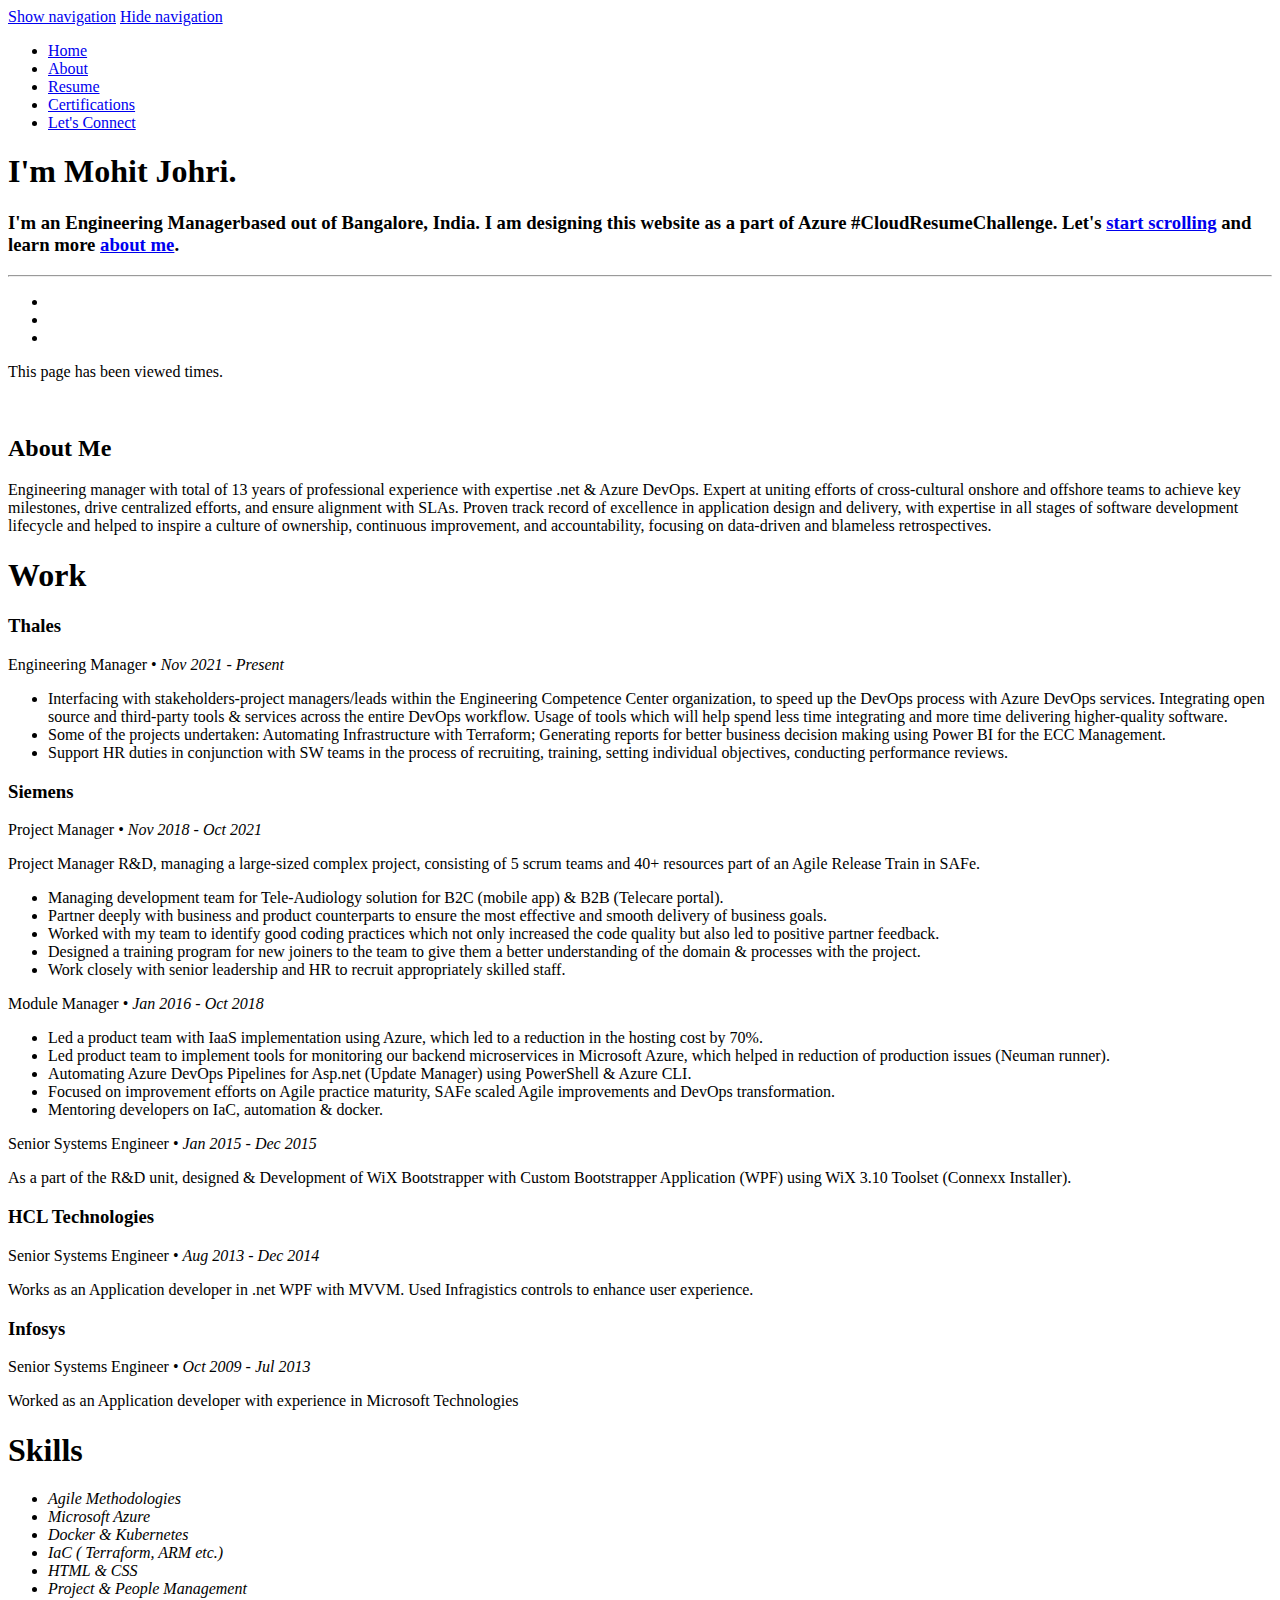
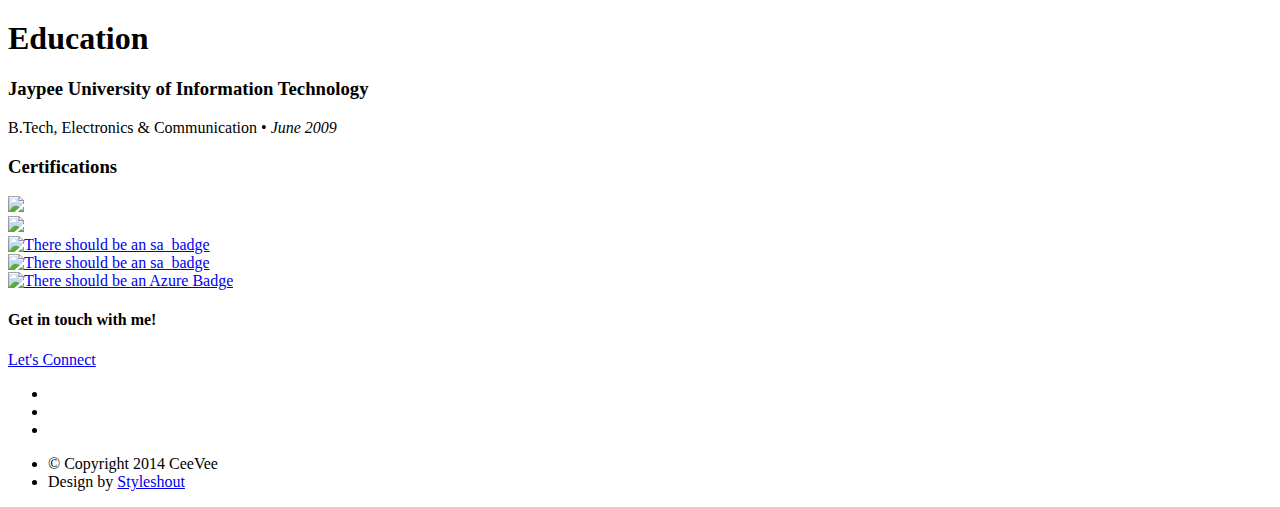
==== StaticWebsite/index.html @ a76d29a6 "updated index.html" ====
<!DOCTYPE html>
<!--[if lt IE 8 ]><html class="no-js ie ie7" lang="en"> <![endif]-->
<!--[if IE 8 ]><html class="no-js ie ie8" lang="en"> <![endif]-->
<!--[if (gte IE 8)|!(IE)]><!-->
<html class="no-js" lang="en">
<!--<![endif]-->

<head>

   <!--- Basic Page Needs
   ================================================== -->
   <meta charset="utf-8">
   <title>Mohit Johri's Resume</title>
   <meta name="description" content="">
   <meta name="author" content="">

   <!-- Mobile Specific Metas
   ================================================== -->
   <meta name="viewport" content="width=device-width, initial-scale=1, maximum-scale=1">

   <!-- CSS
    ================================================== -->
   <link rel="stylesheet" href="css/default.css">
   <link rel="stylesheet" href="css/layout.css">
   <link rel="stylesheet" href="css/media-queries.css">
   <link rel="stylesheet" href="css/magnific-popup.css">

   <!-- Script
   ================================================== -->
   <script src="js/modernizr.js"></script>
   <script src="main.js"></script>
   <!-- Favicons
	================================================== -->
   <link rel="shortcut icon" href="favicon.png">

</head>

<body>

   <!-- Header
   ================================================== -->
   <header id="home">

      <nav id="nav-wrap">

         <a class="mobile-btn" href="#nav-wrap" title="Show navigation">Show navigation</a>
         <a class="mobile-btn" href="#" title="Hide navigation">Hide navigation</a>

         <ul id="nav" class="nav">
            <li class="current"><a class="smoothscroll" href="#home">Home</a></li>
            <li><a class="smoothscroll" href="#about">About</a></li>
            <li><a class="smoothscroll" href="#resume">Resume</a></li>
            <li><a class="smoothscroll" href="#portfolio">Certifications</a></li>
            <li><a class="smoothscroll" href="#contact">Let's Connect</a></li>
         </ul> <!-- end #nav -->

      </nav> <!-- end #nav-wrap -->

      <div class="row banner">
         <div class="banner-text">
            <h1 class="responsive-headline">I'm Mohit Johri.</h1>
            <h3>I'm an <span>Engineering Manager</span>based out of Bangalore, India. I am designing this website as a
               part of Azure #CloudResumeChallenge. Let's <a class="smoothscroll" href="#about">start scrolling</a>
               and learn more <a class="smoothscroll" href="#about">about me</a>.
            </h3>
            <hr />
            <ul class="social">
               <li><a href="https://www.linkedin.com/in/mjohri/"><i class="fa fa-linkedin"></i></a></li>
               <li><a href="https://github.com/mohitjohri"><i class="fa fa-github"></i></a></li>
               <li><a href="#"><i class="fa fa-link"></i></a></li>
            </ul>
            <p>This page has been viewed <a id="counter"></a> times.</p>
         </div>
      </div>
      </div>

      <p class="scrolldown">
         <a class="smoothscroll" href="#about"><i class="icon-down-circle"></i></a>
      </p>

   </header> <!-- Header End -->


   <!-- About Section
   ================================================== -->
   <section id="about">

      <div class="row">

         <div class="three columns">

            <img class="profile-pic" src="images/profilepic.jpg" alt="" />

         </div>

         <div class="nine columns main-col">

            <h2>About Me</h2>

            <p>Engineering manager with total of 13 years of professional experience with expertise .net & Azure DevOps.
               Expert at uniting efforts of cross-cultural onshore and offshore teams to achieve key milestones, drive
               centralized efforts, and ensure alignment with SLAs. Proven track record of excellence in application
               design and delivery, with expertise in all stages of software development lifecycle and helped to inspire
               a culture of ownership, continuous improvement, and accountability, focusing on data-driven and blameless
               retrospectives.
            </p>



         </div> <!-- end .main-col -->

      </div>

   </section> <!-- About Section End-->

   <!-- Resume Section
   ================================================== -->
   <section id="resume">



      <!-- Work
      ----------------------------------------------- -->
      <div class="row work">

         <div class="three columns header-col">
            <h1><span>Work</span></h1>
         </div>

         <div class="nine columns main-col">

            <div class="row item">

               <div class="twelve columns">

                  <h3>Thales</h3>
                  <p class="info">Engineering Manager <span>&bull;</span> <em class="date">Nov 2021 - Present</em></p>

                  <p>
                     <ul>
                        <li>Interfacing with stakeholders-project managers/leads within the Engineering Competence Center organization, to speed up the DevOps process with Azure DevOps services. Integrating open source and third-party tools & services across the entire DevOps workflow. Usage of tools which will help spend less time integrating and more time delivering higher-quality software.</li>
                        <li>Some of the projects undertaken: Automating Infrastructure with Terraform; Generating reports for better business decision making using Power BI for the ECC Management.</li>
                        <li>Support HR duties in conjunction with SW teams in the process of recruiting, training, setting individual objectives, conducting performance reviews.</li>
                     </ul>
                  </p>

               </div>

            </div> <!-- item end -->

            <div class="row item">

               <div class="twelve columns">
               
                  <h3>Siemens</h3>
                  <p class="info">Project Manager <span>&bull;</span> <em class="date">Nov 2018 - Oct 2021</em></p>
               
                  <p>
                     Project Manager R&D, managing a large-sized complex project, consisting of 5 scrum teams and 40+ resources
                     part of an Agile Release Train in SAFe.
               
                  <ul>
                     <li>Managing development team for Tele-Audiology solution for B2C (mobile app) & B2B (Telecare portal).</li>
                     <li>Partner deeply with business and product counterparts to ensure the most effective and smooth delivery of
                        business
                        goals.</li>
                     <li>Worked with my team to identify good coding practices which not only increased the code quality but also led
                        to
                        positive partner feedback.</li>
                     <li>Designed a training program for new joiners to the team to give them a better understanding of the domain &
                        processes with the project.</li>
                     <li>Work closely with senior leadership and HR to recruit appropriately skilled staff.</li>
               
                  </ul>
               
               
                  </p>
               
                  <p class="info">Module Manager <span>&bull;</span> <em class="date">Jan 2016 - Oct 2018</em></p>
               
                  <p>
                  <ul>
                     <li>Led a product team with IaaS implementation using Azure, which led to a reduction in the hosting cost by 70%.
                     </li>
                     <li>Led product team to implement tools for monitoring our backend microservices in Microsoft Azure, which helped
                        in reduction of production issues (Neuman runner).</li>
                     <li>Automating Azure DevOps Pipelines for Asp.net (Update Manager) using PowerShell & Azure CLI.</li>
                     <li>Focused on improvement efforts on Agile practice maturity, SAFe scaled Agile improvements
                        and DevOps transformation.
                     </li>
                     <li>Mentoring developers on IaC, automation & docker.</li>
               
                  </ul>
                  </p>
               
                  <p class="info">Senior Systems Engineer <span>&bull;</span> <em class="date">Jan 2015 - Dec 2015</em></p>
               
                  <p>
                     As a part of the R&D unit, designed & Development of WiX Bootstrapper with Custom Bootstrapper Application (WPF)
                     using WiX 3.10 Toolset (Connexx Installer).
                  </p>
               
               </div>

            </div> <!-- item end -->

            <div class="row item">

               <div class="twelve columns">

                  <h3>HCL Technologies</h3>
                  <p class="info">Senior Systems Engineer  <span>&bull;</span> <em class="date">Aug 2013 - Dec 2014</em></p>

                  <p>
                     Works as an Application developer in .net WPF with MVVM. Used Infragistics controls to enhance user experience.
                  </p>

               </div>

            </div> <!-- item end -->

            <div class="row item">

               <div class="twelve columns">

                  <h3>Infosys</h3>
                  <p class="info">Senior Systems Engineer    <span>&bull;</span> <em class="date">Oct 2009 - Jul 2013</em></p>

                  <p>
                     Worked as an Application developer with experience in Microsoft Technologies
                  </p>

               </div>

            </div> <!-- item end -->

         </div> <!-- main-col end -->

      </div> <!-- End Work -->


      <!-- Skills
      ----------------------------------------------- -->
      <div class="row skill">

         <div class="three columns header-col">
            <h1><span>Skills</span></h1>
         </div>

         <div class="nine columns main-col">

            <div class="bars">

               <ul class="skills">
                  <li><span class="bar-expand AgileMethodologies"></span><em>Agile Methodologies</em></li>
                  <li><span class="bar-expand MicrosoftAzure"></span><em>Microsoft Azure</em></li>
                  <li><span class="bar-expand DockerKubernetes"></span><em>Docker & Kubernetes</em></li>
                  <li><span class="bar-expand IAC"></span><em>IaC ( Terraform, ARM etc.)</em></li>
                  <li><span class="bar-expand htmlcss"></span><em>HTML & CSS</em></li>
                  <li><span class="bar-expand Management"></span><em>Project & People Management</em></li>
               </ul>

            </div><!-- end skill-bars -->

         </div> <!-- main-col end -->

      </div> <!-- End skills -->

      <!-- Education
      ----------------------------------------------- -->
      <div class="row education">

         <div class="three columns header-col">
            <h1><span>Education</span></h1>
         </div>

         <div class="nine columns main-col">

            <div class="row item">

               <div class="twelve columns">

                  <h3>Jaypee University of Information Technology</h3>
                  <p class="info">B.Tech, Electronics & Communication  <span>&bull;</span> <em class="date">June 2009</em></p>

                  

               </div>

            </div> <!-- item end -->

            
         </div> <!-- main-col end -->

      </div> <!-- End Education -->

   </section> <!-- Resume Section End-->


 <!-- portfolio
    ================================================== -->
   <section id="portfolio" class="s-portfolio target-section">
   
      <div class="row s-portfolio__header">
         <div class="column large-12">
            <h3>Certifications</h3>
         </div>
      </div>
   
   
      <div class="row collapse block-large-1-4 block-medium-1-3 block-tab-1-2 block-500-stack folio-list">
   
   
   
   
   
         <div class="column folio-item" text-align: center;>
            <a href="https://www.credly.com/badges/32885592-a25b-4c8d-b5df-42e10cb1dfee/public_url" target="blank"
               class="folio-item__thumb">
               <img src="images/portfolio/microsoft-certified-azure-administrator-associate.png">
            </a>
         </div> <!-- end certificate-item -->
   
         <div class="column folio-item" text-align: center;>
            <a href="https://www.credly.com/badges/01d71047-3053-4f65-adf6-642dd5f7f0c2/public_url" target="blank"
               class="folio-item__thumb">
               <img src="images/portfolio/microsoft-certified-azure-solutions-architect-expert.png">
            </a>
         </div> <!-- end certificate-item -->
   
         <div class="column folio-item" text-align: center;>
            <a href="https://www.youracclaim.com/badges/22be5479-c364-498c-987c-39660a82dcb0/linked_i" target="blank"
               class="folio-item__thumb">
               <img src="images/portfolio/sa_badge.png" alt="There should be an sa_badge ">
            </a>
         </div> <!-- end end certificate-item -->
   
         <div class="column folio-item" text-align: center;>
            <a href="https://bcert.me/spfjpwcwp" target="blank" class="folio-item__thumb">
               <img src="images/portfolio/csm_badge.png" alt="There should be an sa_badge ">
            </a>
         </div> <!-- end end certificate-item -->
   
         <div class="column folio-item" text-align: center;>
            <a href="https://app.exeed.pro/badge/126976" target="blank" class="folio-item__thumb">
               <img src="images/portfolio/itil_badge.png" alt="There should be an Azure Badge">
            </a>
         </div> <!-- end certificate-item -->
   
   
      </div> <!-- end certificate-list -->
   </section> <!-- end portfolio -->

<!-- contact
    ================================================== -->
   <section id="contact" class="s-contact target-section">


      <div class="row s-contact__content">

         <div class="column large-7 medium-12">

            <h4 class="huge-text">
               Get in touch with me!
            </h4>

         </div>

         <div class="column large-4 medium-12">

           

            <div class="column large-12">
               <a href="mailto:johri.mohit87@gmail.com" class="mailtoui btn btn--primary h-full-width">Let's
                  Connect</a>
            </div>
         </div> <!-- end contact-infos -->

      </div>
      </div> <!-- s-contact__content -->

   </section> <!-- end s-contact -->
   <!-- footer
   ================================================== -->
   <footer>

      <div class="row">

         <div class="twelve columns">

            <ul class="social-links">
               <li><a href="https://www.linkedin.com/in/mjohri/"><i class="fa fa-linkedin"></i></a></li>
               <li><a href="https://github.com/mohitjohri"><i class="fa fa-github"></i></a></li>
               <li><a href="#"><i class="fa fa-link"></i></a></li>
            </ul>

            <ul class="copyright">
               <li>&copy; Copyright 2014 CeeVee</li>
               <li>Design by <a href="http://www.styleshout.com/" title="Styleshout" target="_blank">Styleshout</a></li>
            </ul>

         </div>

         <div id="go-top"><a class="smoothscroll" title="Back to Top" href="#home"><i class="icon-up-open"></i></a>
         </div>

      </div>

   </footer> <!-- Footer End-->

   <!-- Java Script
   ================================================== -->
   <script src="http://ajax.googleapis.com/ajax/libs/jquery/1.10.2/jquery.min.js"></script>
   <script>window.jQuery || document.write('<script src="js/jquery-1.10.2.min.js"><\/script>')</script>
   <script type="text/javascript" src="js/jquery-migrate-1.2.1.min.js"></script>

   <script src="js/jquery.flexslider.js"></script>
   <script src="js/waypoints.js"></script>
   <script src="js/jquery.fittext.js"></script>
   <script src="js/magnific-popup.js"></script>
   <script src="js/init.js"></script>

</body>

</html>
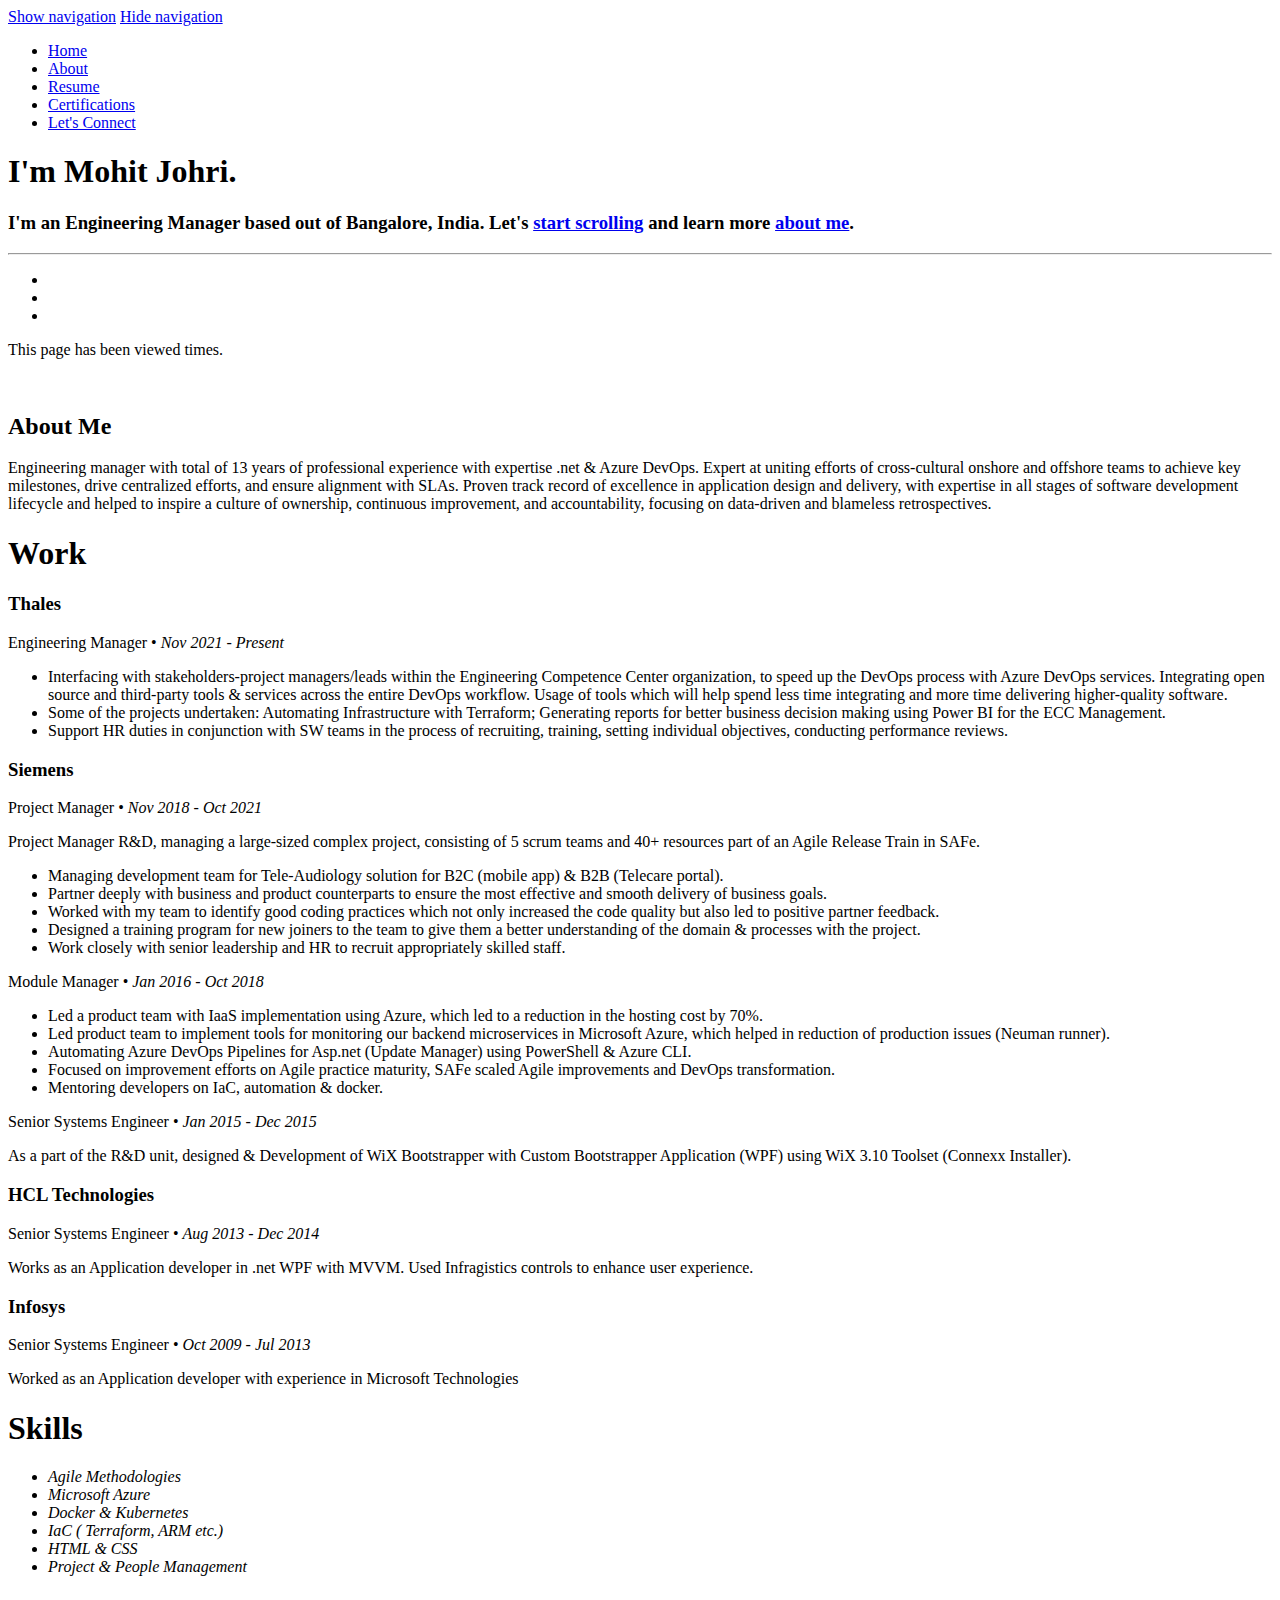
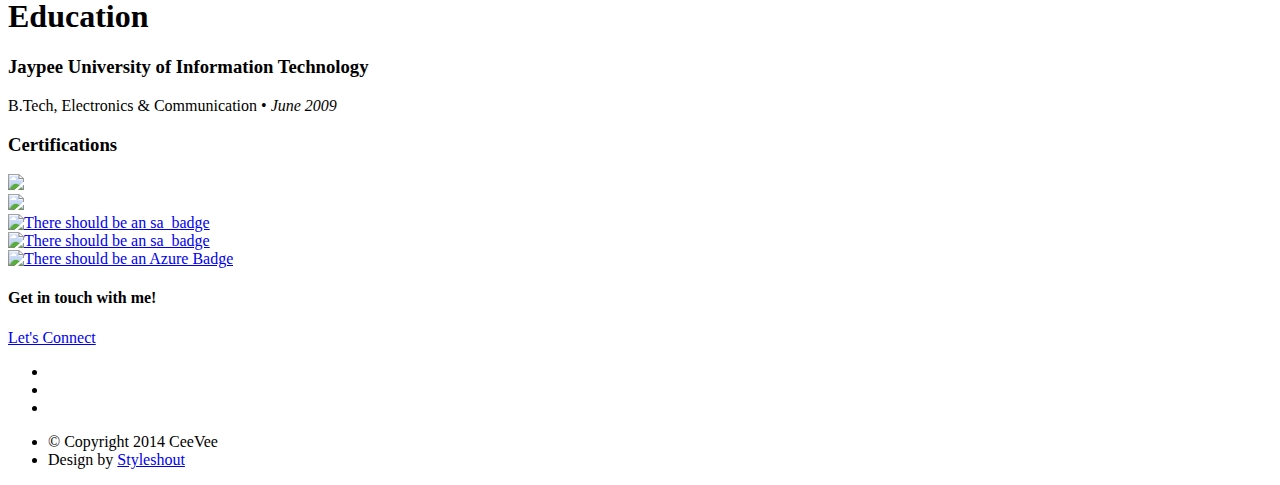
==== commit 68b1f439: "updated index.html" ====
--- a/StaticWebsite/index.html
+++ b/StaticWebsite/index.html
@@ -59,8 +59,7 @@
       <div class="row banner">
          <div class="banner-text">
             <h1 class="responsive-headline">I'm Mohit Johri.</h1>
-            <h3>I'm an <span>Engineering Manager</span>based out of Bangalore, India. I am designing this website as a
-               part of Azure #CloudResumeChallenge. Let's <a class="smoothscroll" href="#about">start scrolling</a>
+            <h3>I'm an <span>Engineering Manager</span> based out of Bangalore, India. Let's <a class="smoothscroll" href="#about">start scrolling</a>
                and learn more <a class="smoothscroll" href="#about">about me</a>.
             </h3>
             <hr />
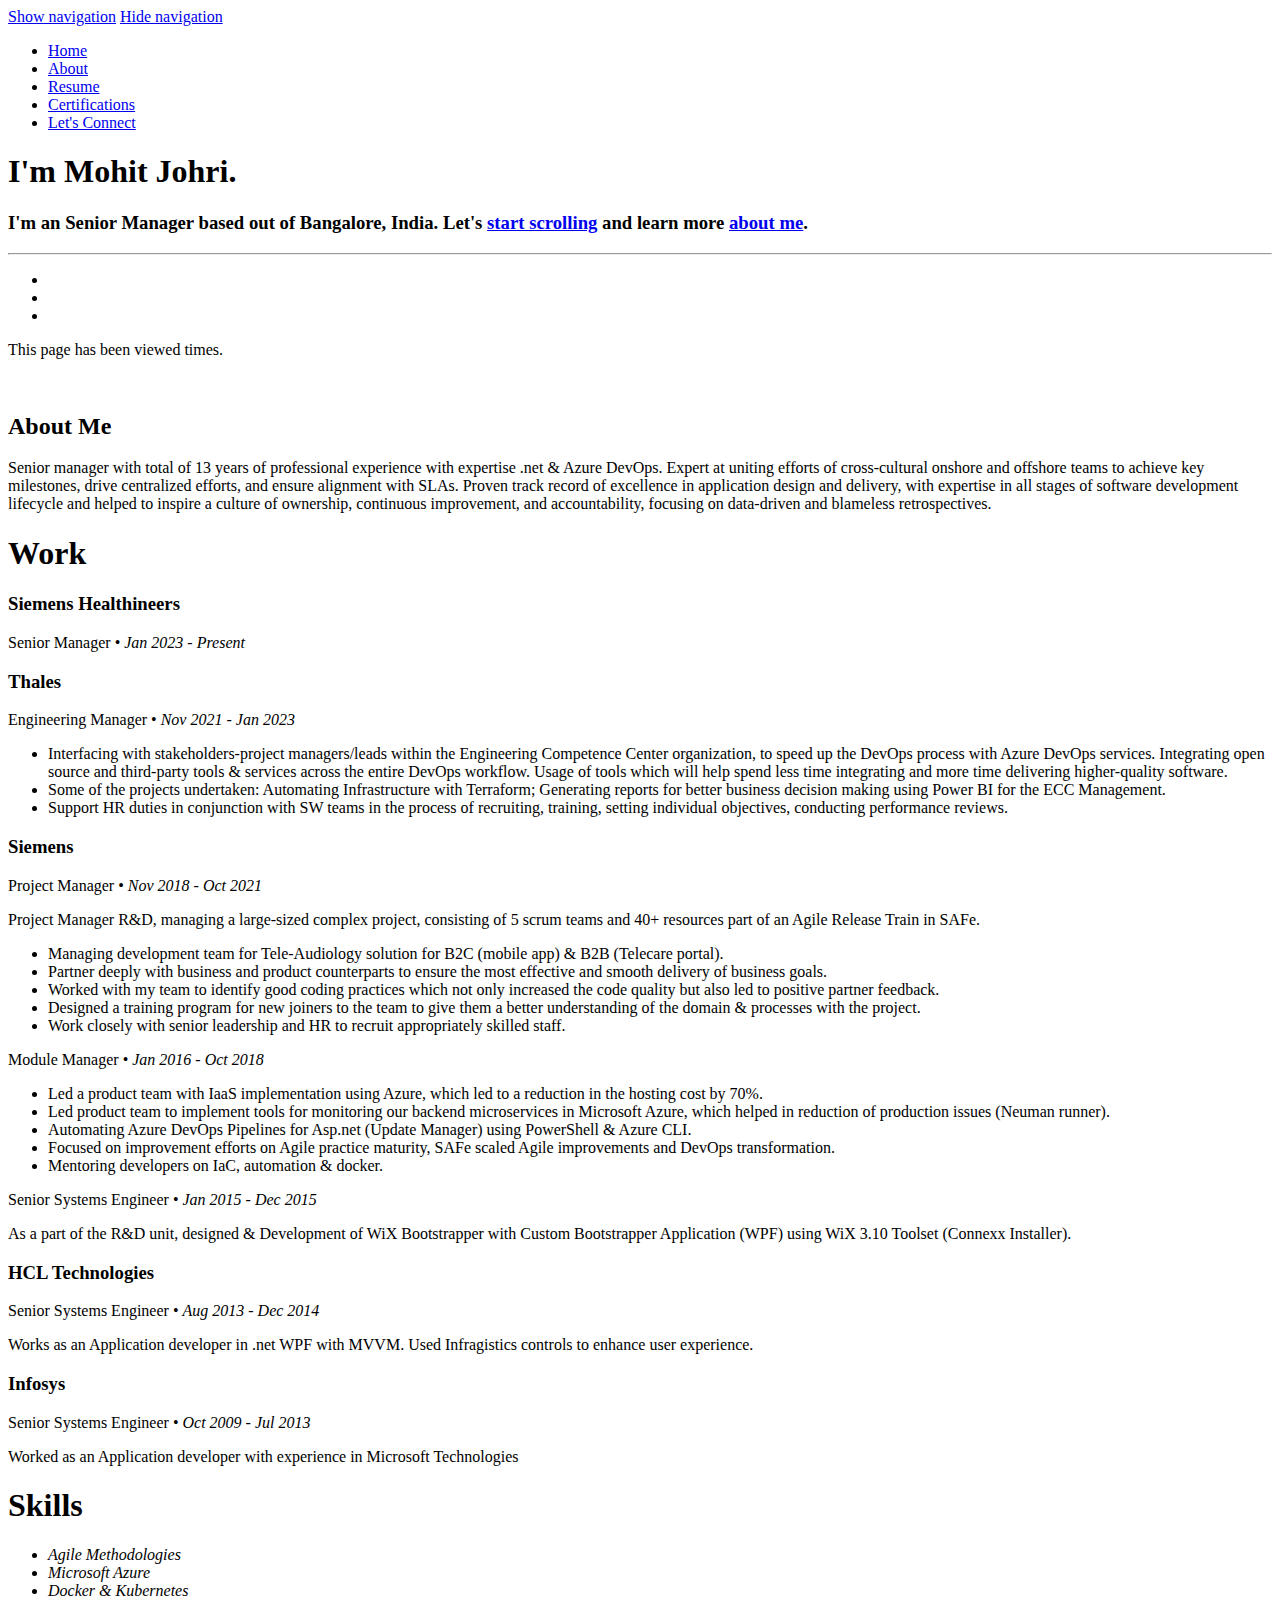
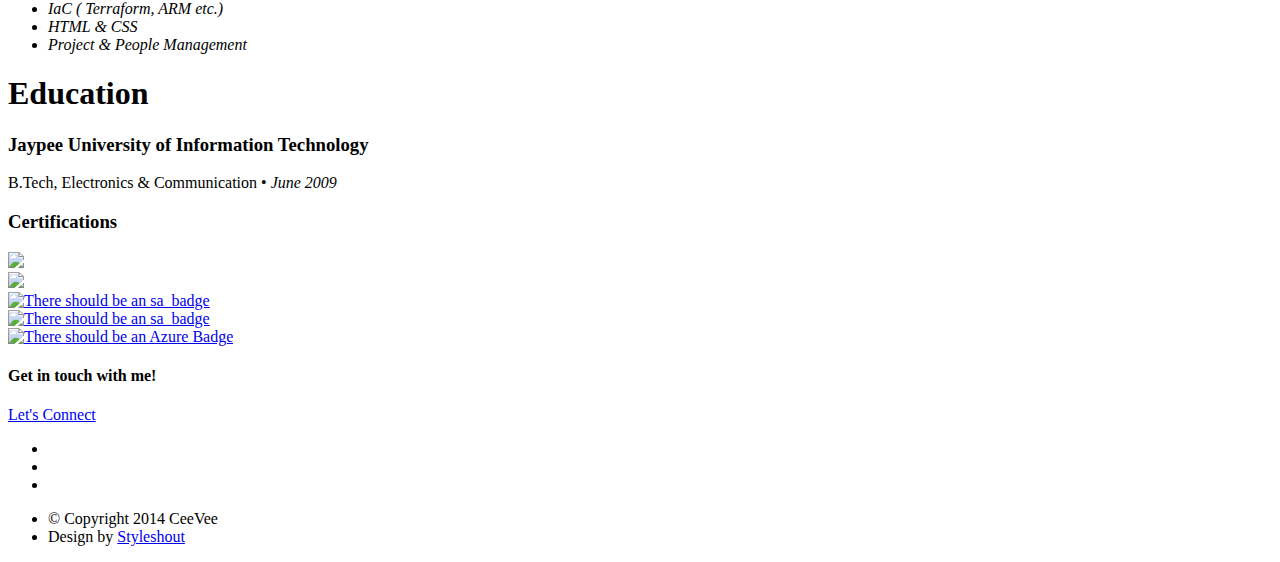
==== commit 45c08b5c: "updated index.html" ====
--- a/StaticWebsite/index.html
+++ b/StaticWebsite/index.html
@@ -59,7 +59,7 @@
       <div class="row banner">
          <div class="banner-text">
             <h1 class="responsive-headline">I'm Mohit Johri.</h1>
-            <h3>I'm an <span>Engineering Manager</span> based out of Bangalore, India. Let's <a class="smoothscroll" href="#about">start scrolling</a>
+            <h3>I'm an <span>Senior Manager</span> based out of Bangalore, India. Let's <a class="smoothscroll" href="#about">start scrolling</a>
                and learn more <a class="smoothscroll" href="#about">about me</a>.
             </h3>
             <hr />
@@ -96,7 +96,7 @@
 
             <h2>About Me</h2>
 
-            <p>Engineering manager with total of 13 years of professional experience with expertise .net & Azure DevOps.
+            <p>Senior manager with total of 13 years of professional experience with expertise .net & Azure DevOps.
                Expert at uniting efforts of cross-cultural onshore and offshore teams to achieve key milestones, drive
                centralized efforts, and ensure alignment with SLAs. Proven track record of excellence in application
                design and delivery, with expertise in all stages of software development lifecycle and helped to inspire
@@ -132,8 +132,19 @@
 
                <div class="twelve columns">
 
+                  <h3>Siemens Healthineers</h3>
+                  <p class="info">Senior Manager <span>&bull;</span> <em class="date">Jan 2023 - Present</em></p>
+
+               </div>
+
+            </div> <!-- item end -->
+
+            <div class="row item">
+
+               <div class="twelve columns">
+
                   <h3>Thales</h3>
-                  <p class="info">Engineering Manager <span>&bull;</span> <em class="date">Nov 2021 - Present</em></p>
+                  <p class="info">Engineering Manager <span>&bull;</span> <em class="date">Nov 2021 - Jan 2023</em></p>
 
                   <p>
                      <ul>
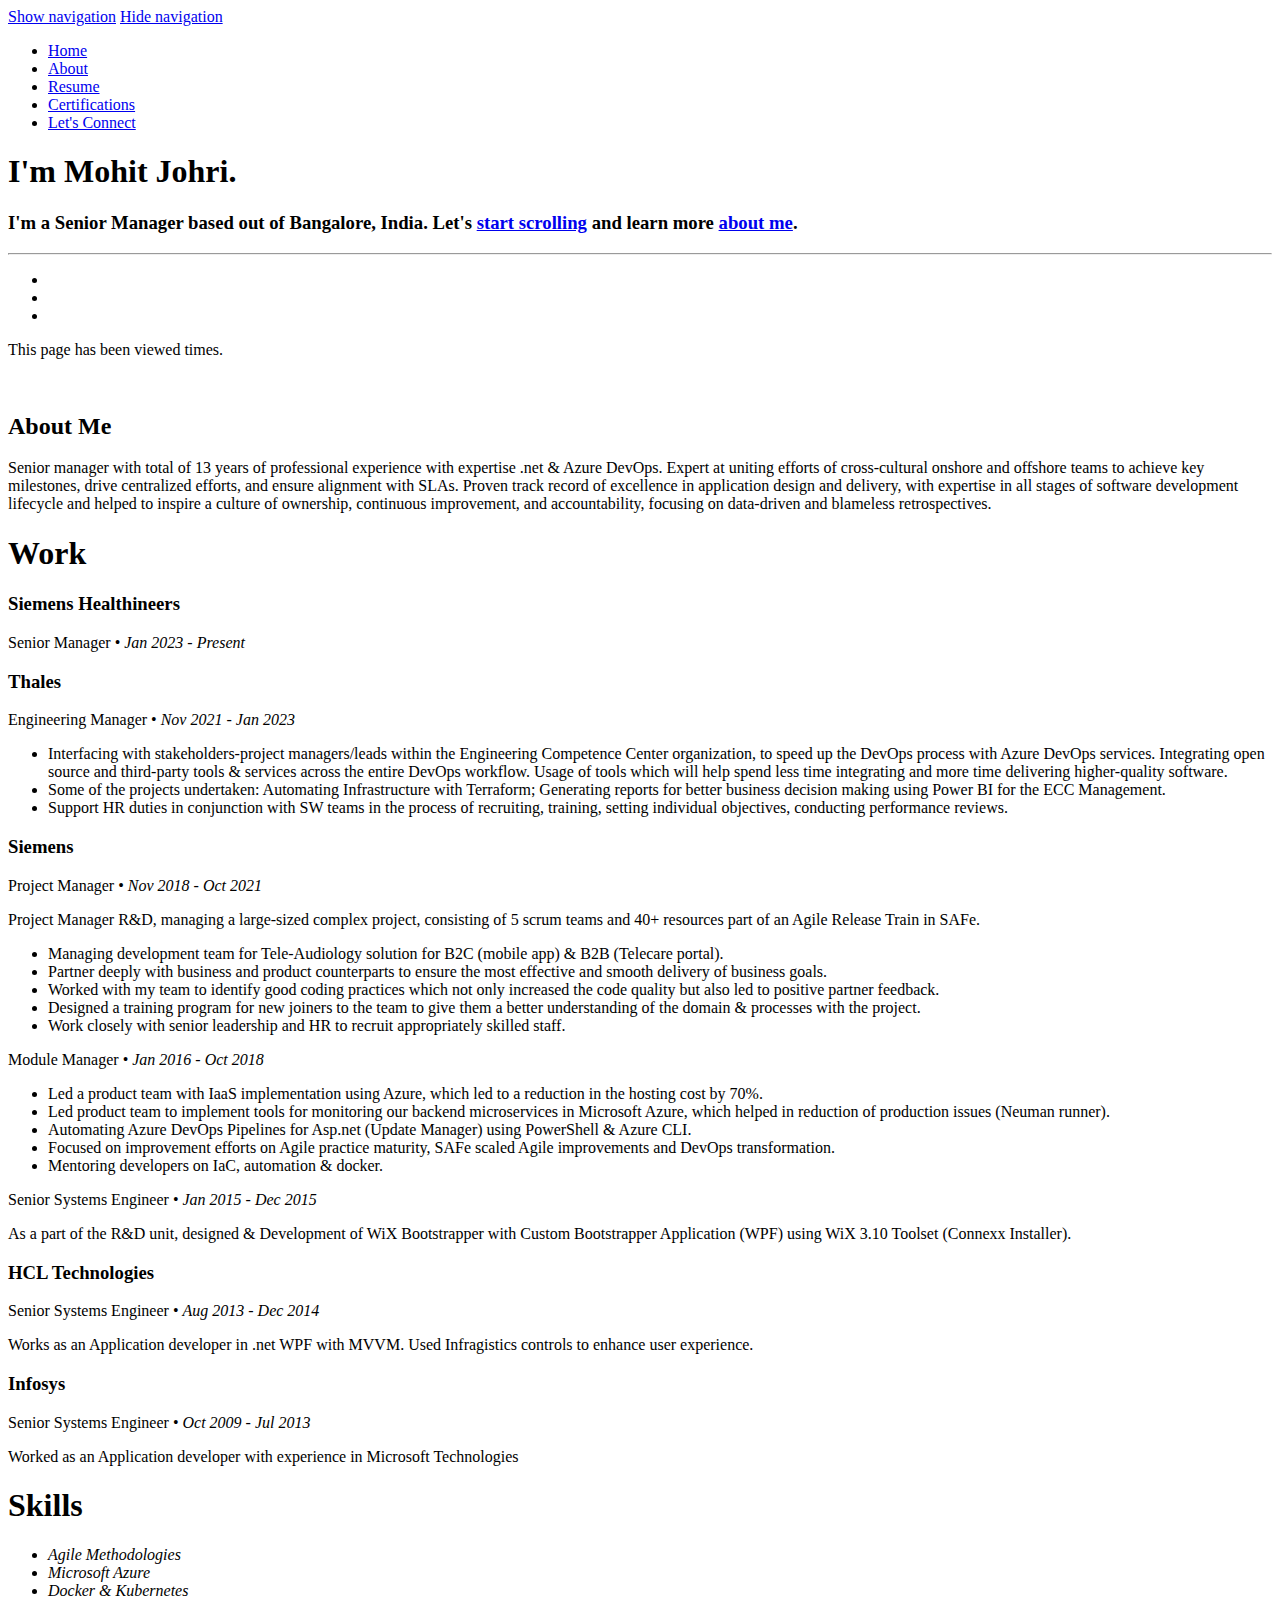
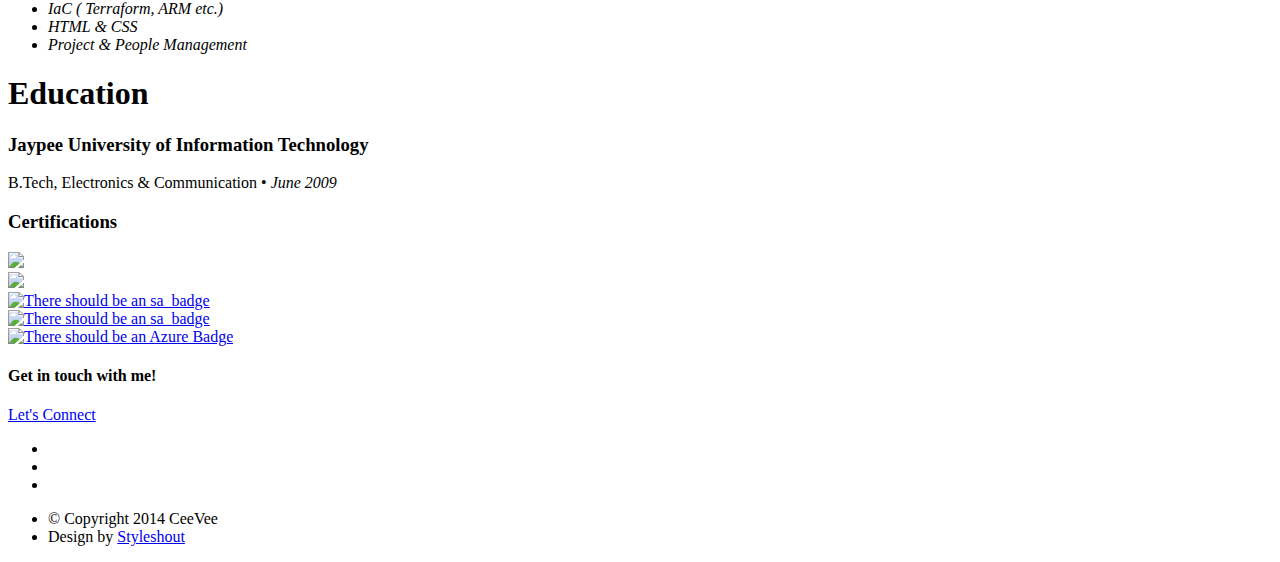
==== commit 570d1645: "Updated index.html" ====
--- a/StaticWebsite/index.html
+++ b/StaticWebsite/index.html
@@ -59,7 +59,7 @@
       <div class="row banner">
          <div class="banner-text">
             <h1 class="responsive-headline">I'm Mohit Johri.</h1>
-            <h3>I'm an <span>Senior Manager</span> based out of Bangalore, India. Let's <a class="smoothscroll" href="#about">start scrolling</a>
+            <h3>I'm a <span>Senior Manager</span> based out of Bangalore, India. Let's <a class="smoothscroll" href="#about">start scrolling</a>
                and learn more <a class="smoothscroll" href="#about">about me</a>.
             </h3>
             <hr />
